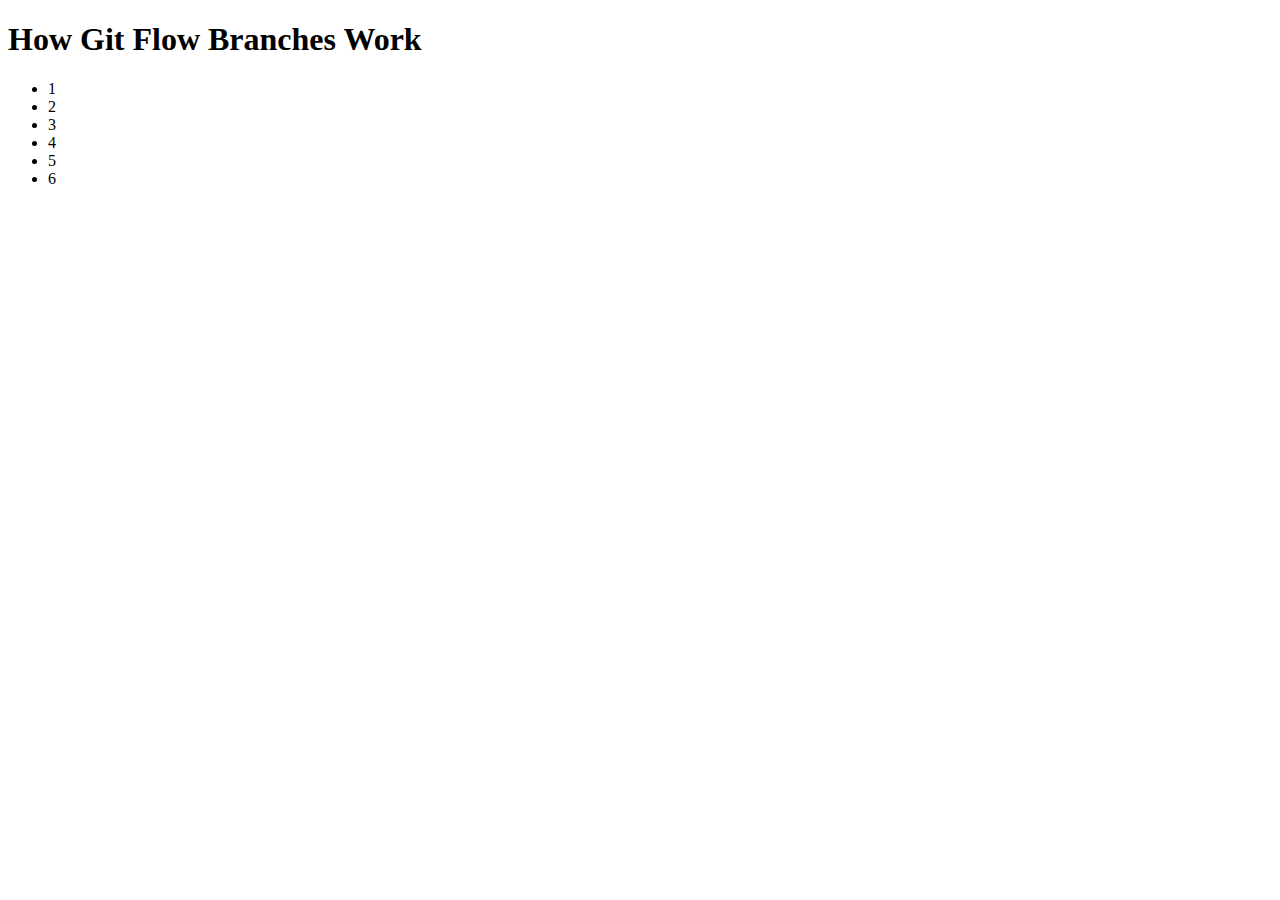
==== snap-10-30/challenge-10-30.html @ 03f71654 "set up html shell" ====
<!DOCTYPE html>
<html lang="en">
<head>
	<meta charset="UTF-8"/>
	<title>Snap Challenge: CSS and Flexbox</title>
</head>
<body>
<h1>How Git Flow Branches Work</h1>
<div>
<ul class="my-list">
	<li class="my-list">1</li>
	<li class="my-list">2</li>
	<li class="my-list">3</li>
	<li class="my-list">4</li>
	<li class="my-list">5</li>
	<li class="my-list">6</li>
</ul>
</div>
</div>
</body>
</html>
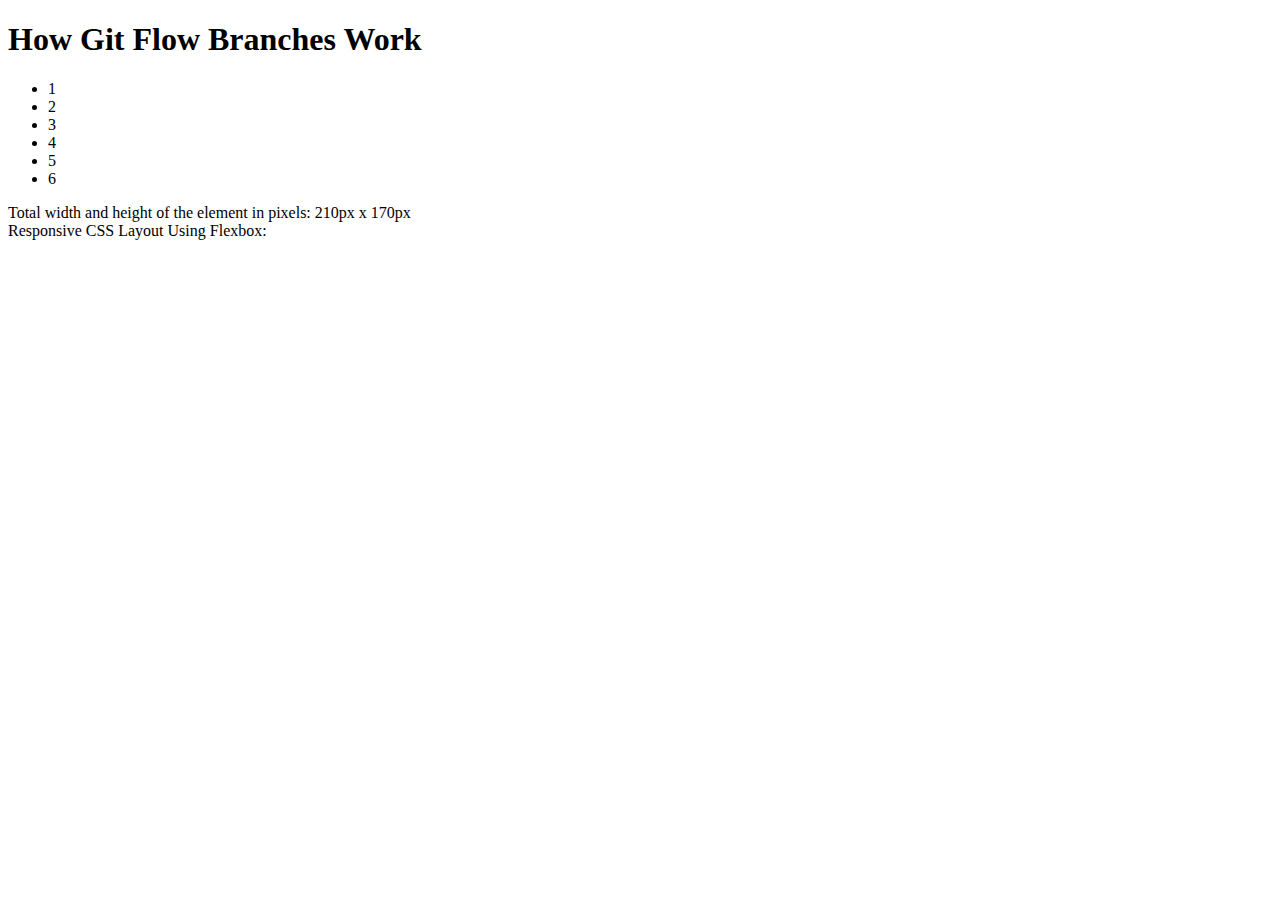
==== commit c54a1822: "add answer to Q1" ====
--- a/snap-10-30/challenge-10-30.html
+++ b/snap-10-30/challenge-10-30.html
@@ -1,21 +1,28 @@
 <!DOCTYPE html>
 <html lang="en">
-<head>
-	<meta charset="UTF-8"/>
-	<title>Snap Challenge: CSS and Flexbox</title>
-</head>
-<body>
-<h1>How Git Flow Branches Work</h1>
-<div>
-<ul class="my-list">
-	<li class="my-list">1</li>
-	<li class="my-list">2</li>
-	<li class="my-list">3</li>
-	<li class="my-list">4</li>
-	<li class="my-list">5</li>
-	<li class="my-list">6</li>
-</ul>
-</div>
-</div>
-</body>
+	<head>
+		<meta charset="UTF-8"/>
+		<title>Snap Challenge: CSS and Flexbox</title>
+
+		<!-- CSS Stylesheet -->
+		<link rel="stylesheet" href="css/style.css" type="text/css" />
+
+	</head>
+	<body>
+	<h1>How Git Flow Branches Work</h1>
+	<div>
+	<ul class="my-list">
+		<li class="my-list">1</li>
+		<li class="my-list">2</li>
+		<li class="my-list">3</li>
+		<li class="my-list">4</li>
+		<li class="my-list">5</li>
+		<li class="my-list">6</li>
+	</ul>
+	</div>
+	<ol></ol>
+	<li>Total width and height of the element in pixels: 210px x 170px</li>
+	<li>Responsive CSS Layout Using Flexbox: </li>
+	</div>
+	</body>
 </html>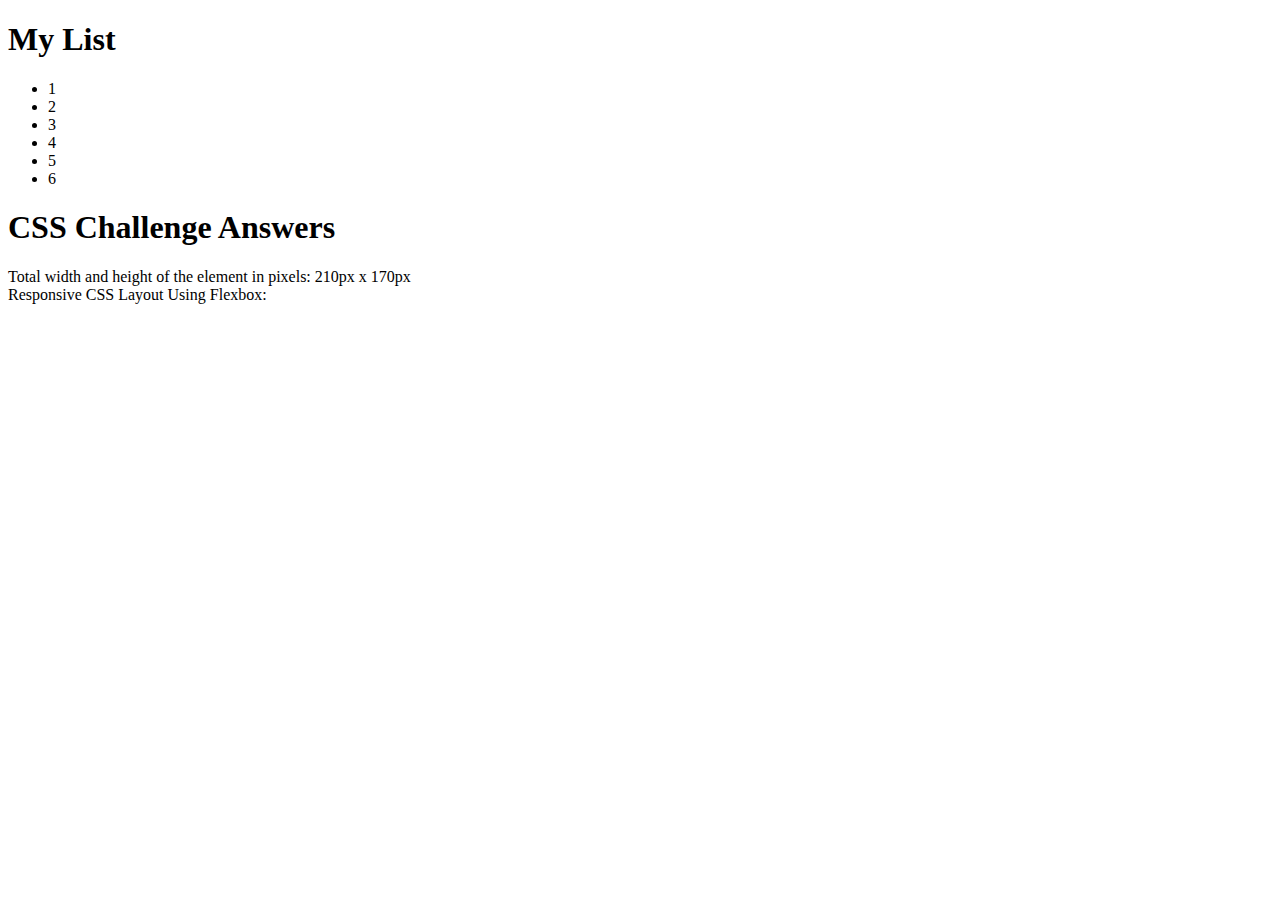
==== commit 93239e26: "add class specific selectors for each li" ====
--- a/snap-10-30/challenge-10-30.html
+++ b/snap-10-30/challenge-10-30.html
@@ -9,17 +9,24 @@
 
 	</head>
 	<body>
-	<h1>How Git Flow Branches Work</h1>
-	<div>
+	<h1>My List</h1>
 	<ul class="my-list">
+		<div class="list-1">
 		<li class="my-list">1</li>
+		<div class="list-2">
 		<li class="my-list">2</li>
+		<div class="list-3">
 		<li class="my-list">3</li>
+		<div class="list-4">
 		<li class="my-list">4</li>
+		<div class="list-5">
 		<li class="my-list">5</li>
+		<div class="list-6">
 		<li class="my-list">6</li>
 	</ul>
 	</div>
+	<div>
+	<h1>CSS Challenge Answers</h1>
 	<ol></ol>
 	<li>Total width and height of the element in pixels: 210px x 170px</li>
 	<li>Responsive CSS Layout Using Flexbox: </li>
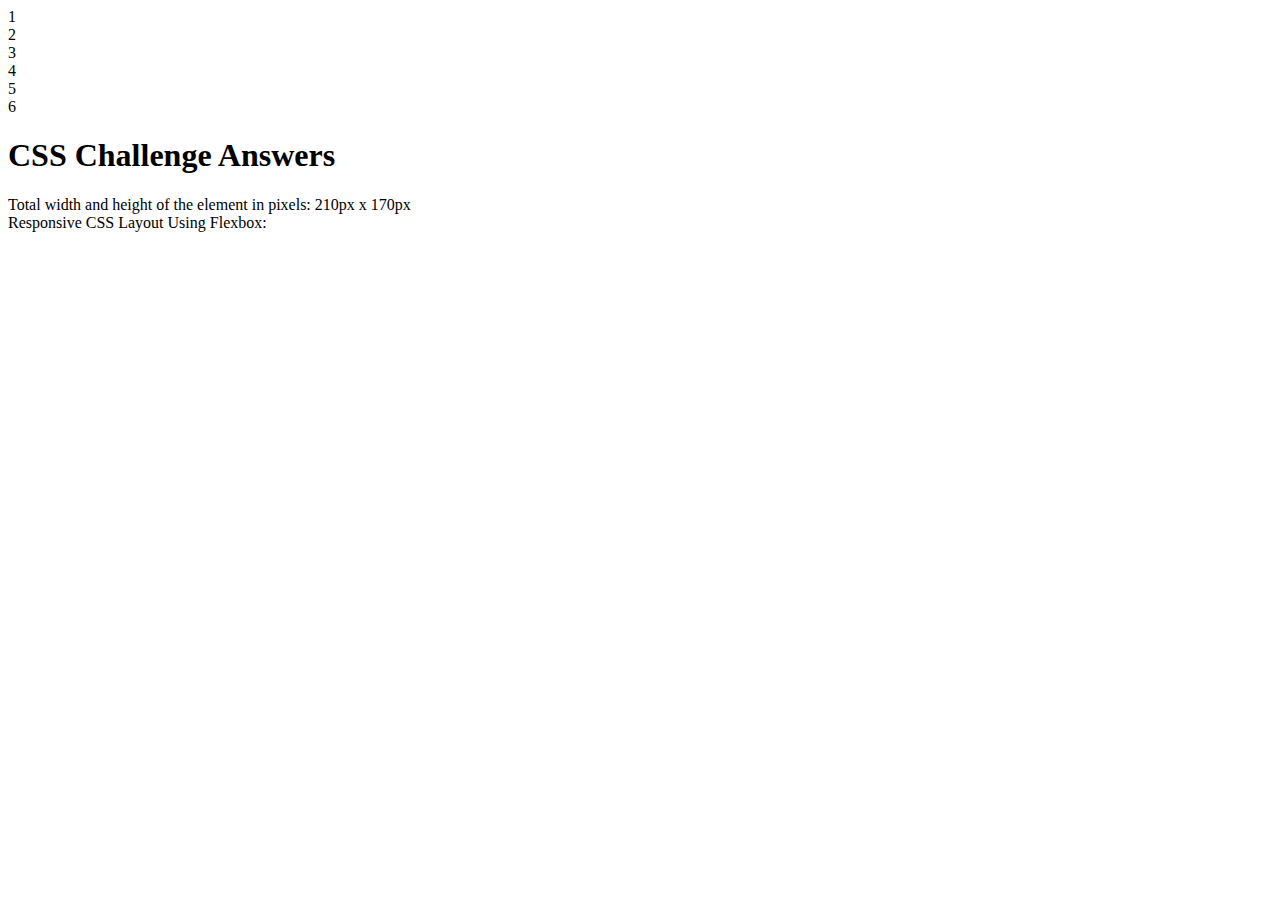
==== commit 4da120fc: "add specific containers" ====
--- a/snap-10-30/challenge-10-30.html
+++ b/snap-10-30/challenge-10-30.html
@@ -9,8 +9,6 @@
 
 	</head>
 	<body>
-	<h1>My List</h1>
-	<ul class="my-list">
 		<div class="list-1">
 		<li class="my-list">1</li>
 		<div class="list-2">
@@ -23,8 +21,7 @@
 		<li class="my-list">5</li>
 		<div class="list-6">
 		<li class="my-list">6</li>
-	</ul>
-	</div>
+
 	<div>
 	<h1>CSS Challenge Answers</h1>
 	<ol></ol>
